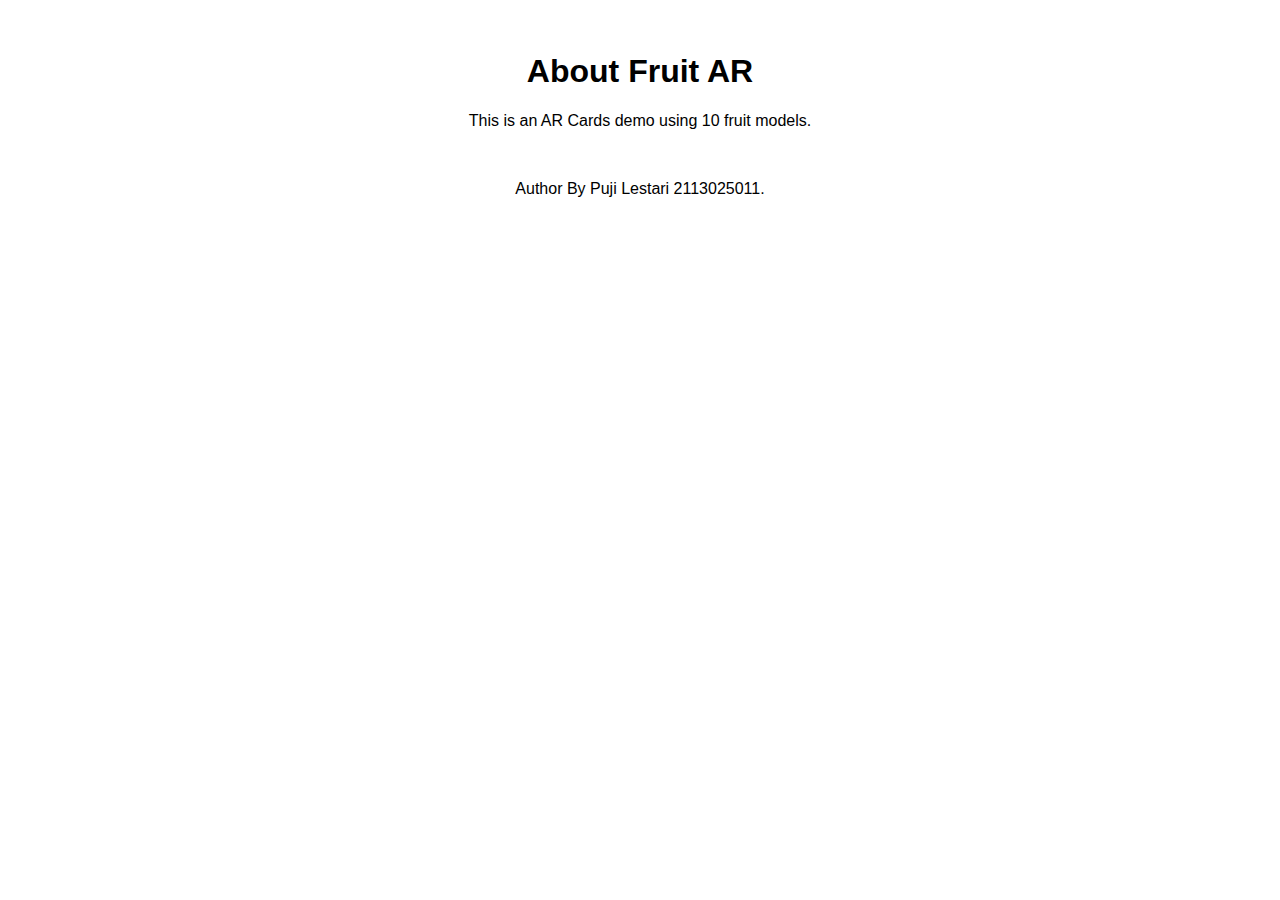
==== about.html @ a535d674 "Add files via upload" ====
<!DOCTYPE html>
<html lang="en">
<head>
    <meta charset="UTF-8">
    <meta name="viewport" content="width=device-width, initial-scale=1.0">
    <title>About</title>
    <link rel="stylesheet" href="style.css">
</head>
<body>
    <div class="about">
        <h1 class="title">About Fruit AR</h1>
        <p>This is an AR Cards demo using 10 fruit models.</p></br>
        <p>Author By Puji Lestari 2113025011.</p>
    </div>
</body>
</html>
---- style.css ----
body {
    margin: 0;
    font-family: Arial, sans-serif;
}

/* Splash Screen */
.splash {
    height: 100vh;
    display: flex;
    justify-content: center;
    align-items: center;
    background-color: #f0f0f0;
}

.splash img {
    width: 80%;
    max-width: 80%;
    height: auto;
}

/* Dashboard */
.dashboard {
    text-align: center;
    padding: 2em;
}

.dashboard .menu {
    margin-top: 2em;
}

.title {
    text-align: center;
}
.dashboard .btn {
    display: block;
    padding: 1em 2em;
    margin: 0.5em 1em;
    background-color: #007bff;
    color: #fff;
    text-decoration: none;
    border-radius: 0.5em;
}

/* About Page */
.about {
    text-align: center;
    padding: 2em;
}
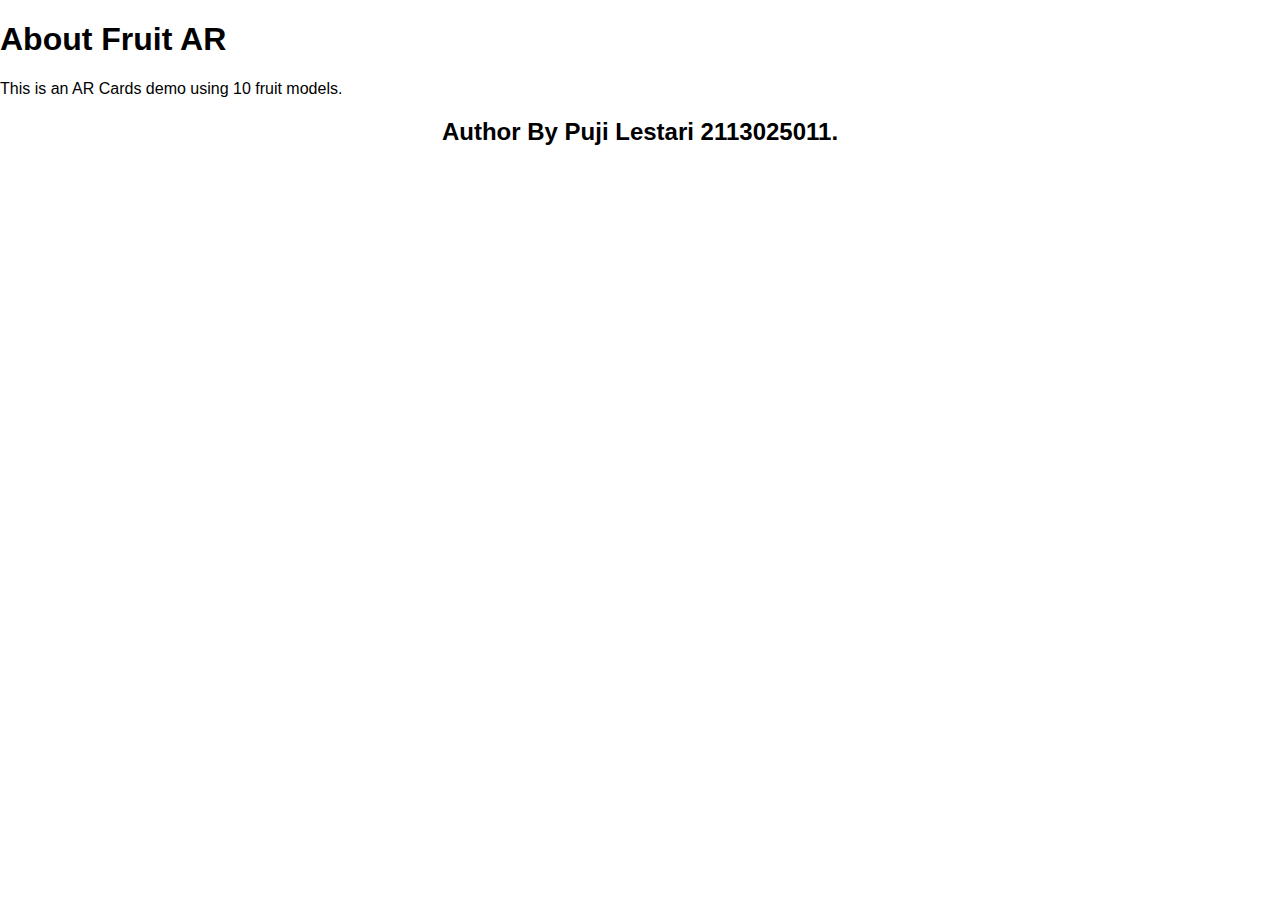
==== commit f8a422ad: "Update about.html" ====
--- a/about.html
+++ b/about.html
@@ -7,10 +7,12 @@
     <link rel="stylesheet" href="style.css">
 </head>
 <body>
-    <div class="about">
-        <h1 class="title">About Fruit AR</h1>
-        <p>This is an AR Cards demo using 10 fruit models.</p></br>
-        <p>Author By Puji Lestari 2113025011.</p>
+    <h1>About Fruit AR</h1>
+    <div>
+        <div>
+            <p>This is an AR Cards demo using 10 fruit models.</p>
+        </div>   
     </div>
+    <h2 style="text-align: center;">Author By Puji Lestari 2113025011.</h2>
 </body>
 </html>
